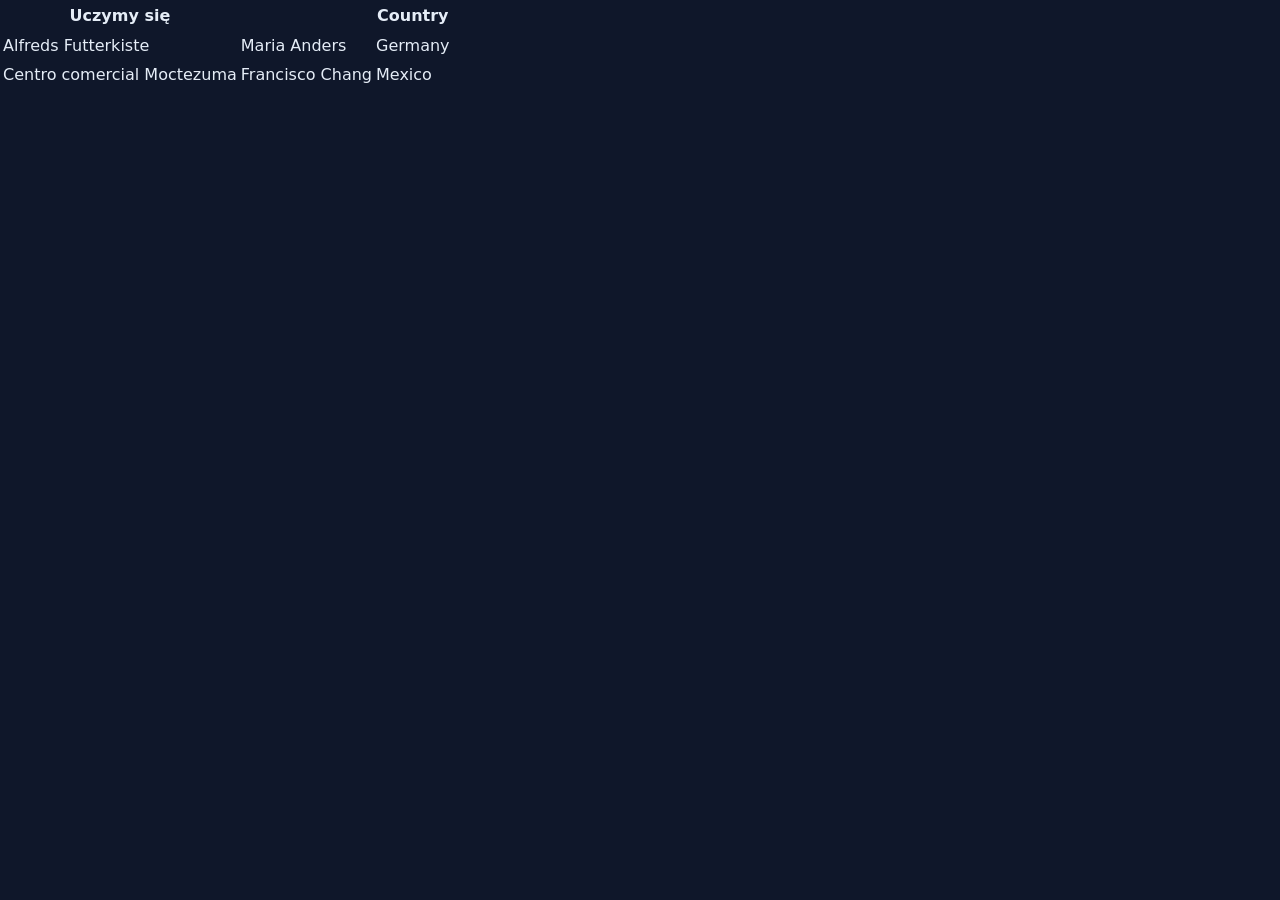
==== docs/pages/bash.html @ 1db128d9 "test2" ====
<!doctype html>
<html lang="pl">
<head>
    <link rel="stylesheet" href="../styles.css">
  <meta charset="utf-8">
  <meta name="viewport" content="width=device-width, initial-scale=1">
  <title>Student IT Knowledge Base</title>
</head>
<body>
    <table>
  <tr>
    <th>Uczymy się</th>
    <th></th>
    <th>Country</th>
  </tr>
  <tr>
    <td>Alfreds Futterkiste</td>
    <td>Maria Anders</td>
    <td>Germany</td>
  </tr>
  <tr>
    <td>Centro comercial Moctezuma</td>
    <td>Francisco Chang</td>
    <td>Mexico</td>
  </tr>
</table>
</body>
</html>
---- docs/styles.css ----
:root {
  --page: #0f172a;
  --surface: #172033;
  --text: #e5edf7;
  --muted: #a8b3c7;
  --accent: #5eead4;
  --line: #334155;
}

* { box-sizing: border-box; }

body {
  margin: 0;
  color: var(--text);
  background: var(--page);
  font-family: system-ui, sans-serif;
  line-height: 1.6;
}

header, main, footer {
  width: min(100% - 32px, 960px);
  margin-inline: auto;
}

a { color: var(--accent); }

a:focus-visible {
  outline: 3px solid var(--accent);
  outline-offset: 3px;
}
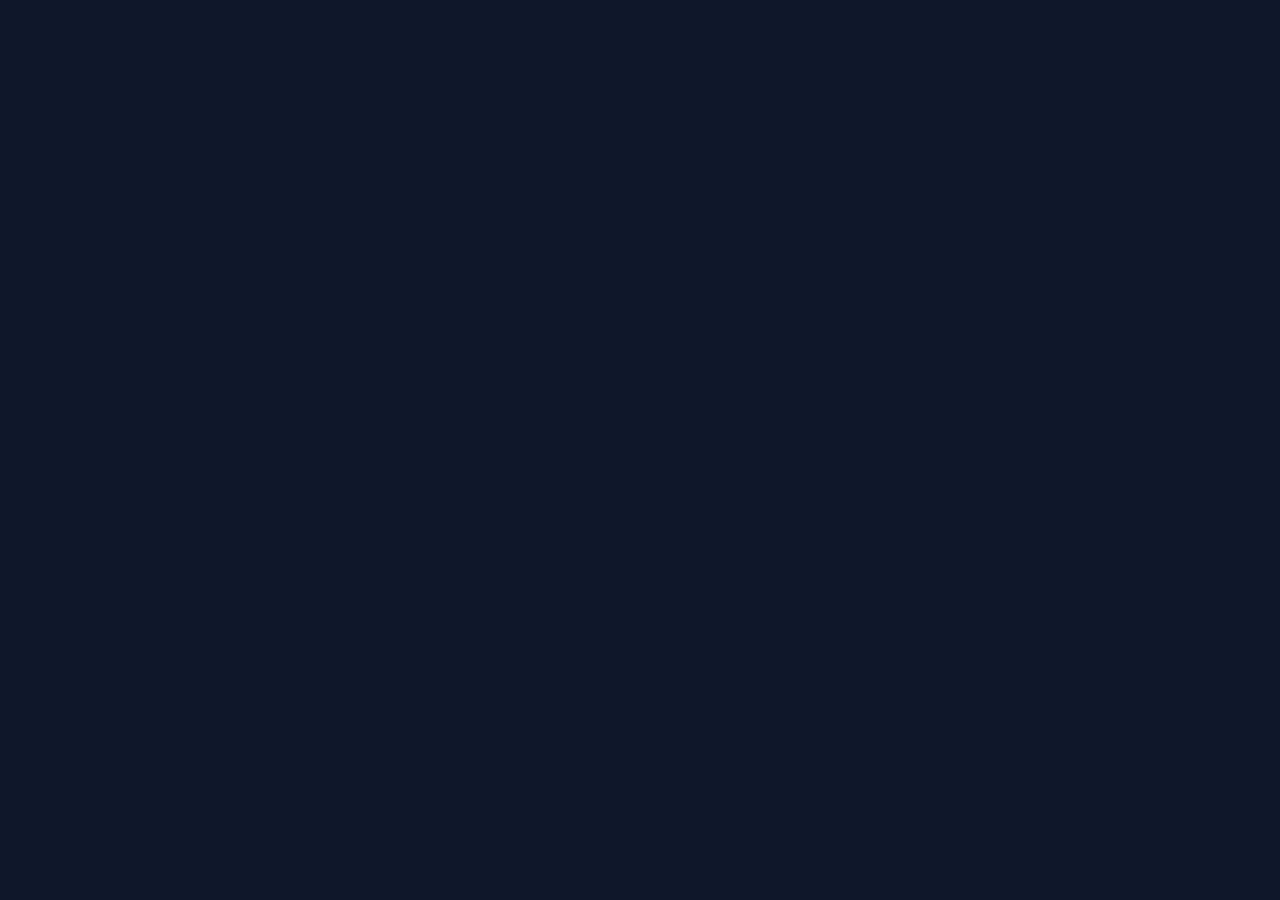
==== commit 25697cbb: "test3" ====
--- a/docs/pages/bash.html
+++ b/docs/pages/bash.html
@@ -7,22 +7,5 @@
   <title>Student IT Knowledge Base</title>
 </head>
 <body>
-    <table>
-  <tr>
-    <th>Uczymy się</th>
-    <th></th>
-    <th>Country</th>
-  </tr>
-  <tr>
-    <td>Alfreds Futterkiste</td>
-    <td>Maria Anders</td>
-    <td>Germany</td>
-  </tr>
-  <tr>
-    <td>Centro comercial Moctezuma</td>
-    <td>Francisco Chang</td>
-    <td>Mexico</td>
-  </tr>
-</table>
 </body>
 </html>
--- a/docs/styles.css
+++ b/docs/styles.css
@@ -23,8 +23,22 @@
 }
 
 a { color: var(--accent); }
+.info-note {
+  padding: 16px;
+  border-left: 4px solid var(--accent);
+  border-radius: 0 8px 8px 0;
+  background: var(--surface);
+}
+.topic-list {
+  display: grid;
+  gap: 12px;
+  padding: 0;
+  list-style: none;
+}
 
-a:focus-visible {
-  outline: 3px solid var(--accent);
-  outline-offset: 3px;
+.topic-list li {
+  padding: 14px 16px;
+  border: 1px solid var(--line);
+  border-radius: 8px;
+  background: var(--surface);
 }
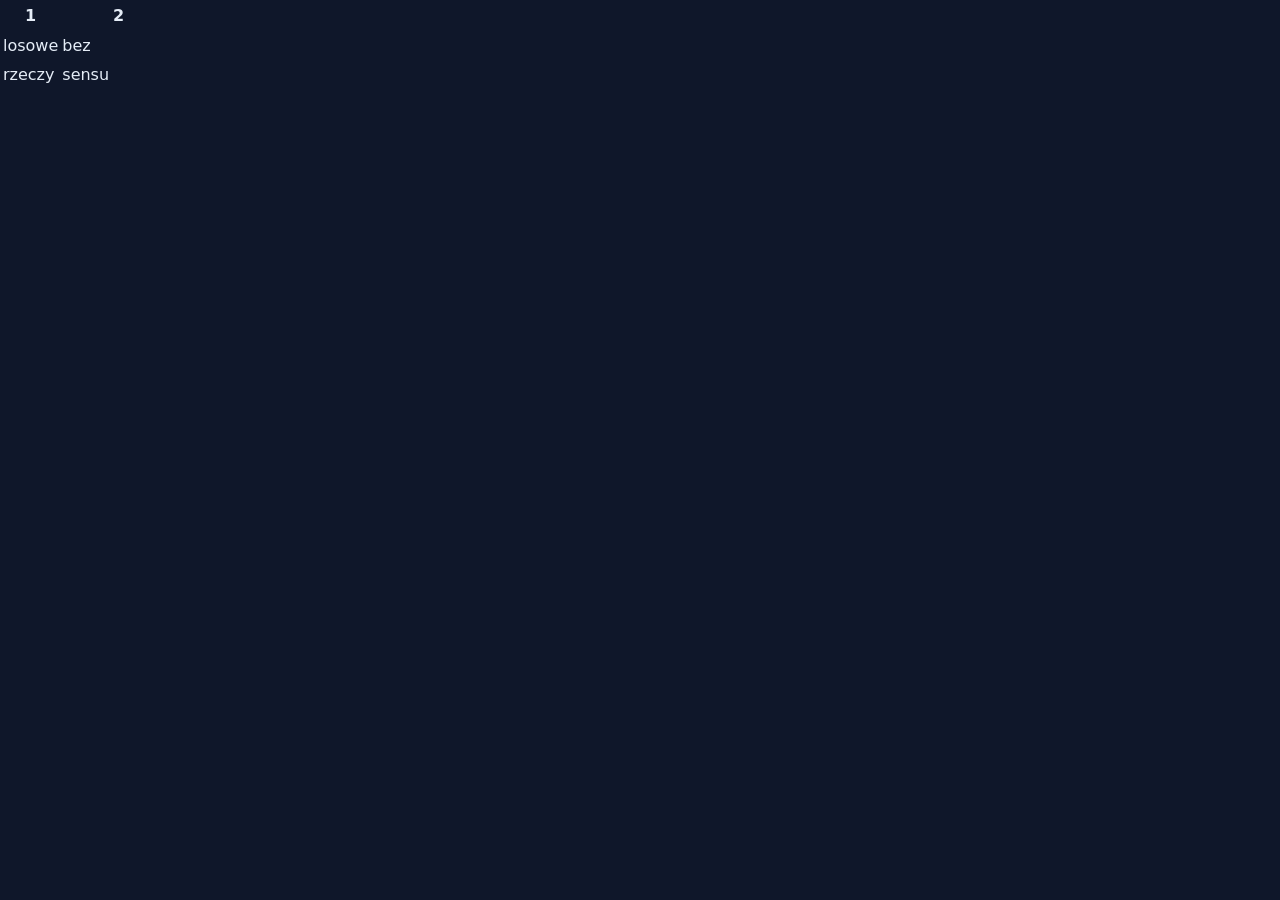
==== commit cc35c99d: "bash + dotnet-cli" ====
--- a/docs/pages/bash.html
+++ b/docs/pages/bash.html
@@ -7,5 +7,22 @@
   <title>Student IT Knowledge Base</title>
 </head>
 <body>
+    <table>
+  <tr>
+    <th>1</th>
+    <th></th>
+    <th>2</th>
+  </tr>
+  <tr>
+    <td>losowe </td>
+    <td>bez </td>
+    <td></td>
+  </tr>
+  <tr>
+    <td>rzeczy</td>
+    <td>sensu</td>
+    <td></td>
+  </tr>
+</table>
 </body>
 </html>
